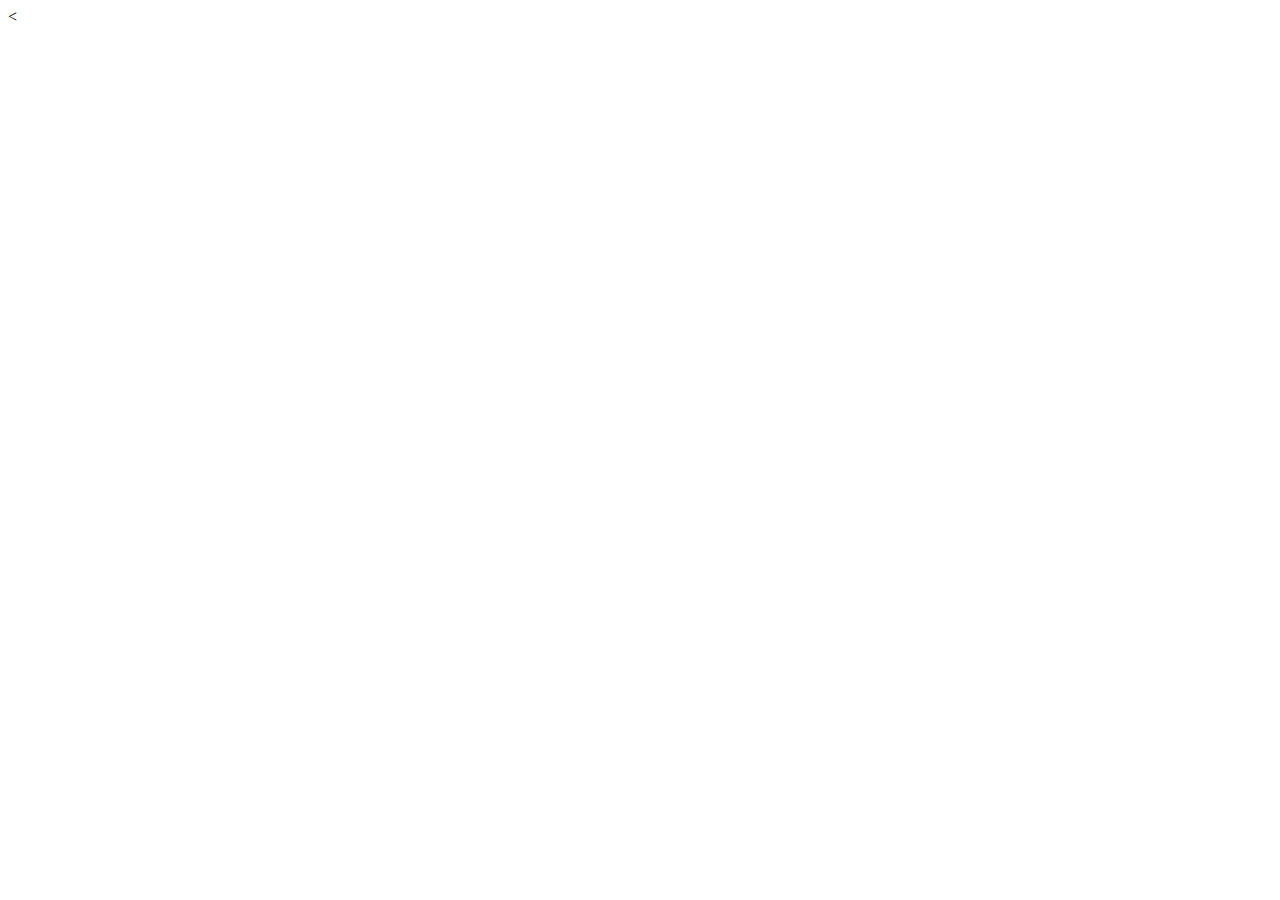
==== www/index.html @ ead91129 "Merge branch 'master' of https://github.com/thebanon/banon.ga" ====
<
<!doctype html>
<html lang='en-US' title='&#x1F332;.ga'>

  <head>
    <title>&#x1F332;</title>
    <meta name="viewport" content="width=device-width,initial-scale=1.0,maximum-scale=5.0,viewport-fit=cover">
    <meta http-equiv="Content-Type" content="text/html" charset="UTF-8">
    <meta name="apple-mobile-web-app-capable" content="yes">
    <meta name="apple-mobile-web-app-status-bar-style" content="black-translucent">
    <meta name="Description" content="MallZones is a social, shopping online marketplace for consumers and entrepreneurs.">
    <meta name="theme-color" content="#fff">
    <link rel="apple-touch-startup-image" href="/cdn/png/mallzones.png">
    <link rel="canonical" href="https://mallzones.com"/>
    <link rel="shortcut icon" href="/favicon.ico">
    <link rel="manifest" href="/manifest.json">
    <link rel="apple-touch-icon" href="/cdn/png/apple-touch-icon.png">
    <link async rel="stylesheet" href="/index.css" media="all">
    <script async src='/index.js'></script>
  </head>

  <body id="body" data-nojs onload="init(window.location.pathname+window.location.hash)">

    <noscript>
      <div>Javascript Required</div>
      <div>We're sorry, but MallZones doesn't work properly without JavaScript enabled. If you can't enable Javscript, try visiting our <a>optimized website</a></div>
      <style>
        body { background: #ff3b30; overflow: hidden; margin: 0; -webkit-font-smoothing: antialiased; }
        noscript { border: 1px solid #bbb; padding: 10px; border-radius: 3px; position: absolute; top: 36px; left: 0; right: 0; bottom: 36px; width: calc(100% - 40px); height: 86px; margin: auto; background: whitesmoke; z-index: 999999999999999999999999; }
        noscript div { height: 36px; font-weight: bolder; }
        noscript div:first-child { line-height: calc(36px); font-family: Lato Regular; font-weight: bolder; font-size: 18px; }
        noscript div:nth-child(2) { line-height: calc(50px/3); font-family: Lato Light; font-weight: bolder; font-size: 13px; }
        [data-nojs] > :not(noscript) { display: none; }
      </style>
    </noscript>

    </main>
    
  </body>

</html>
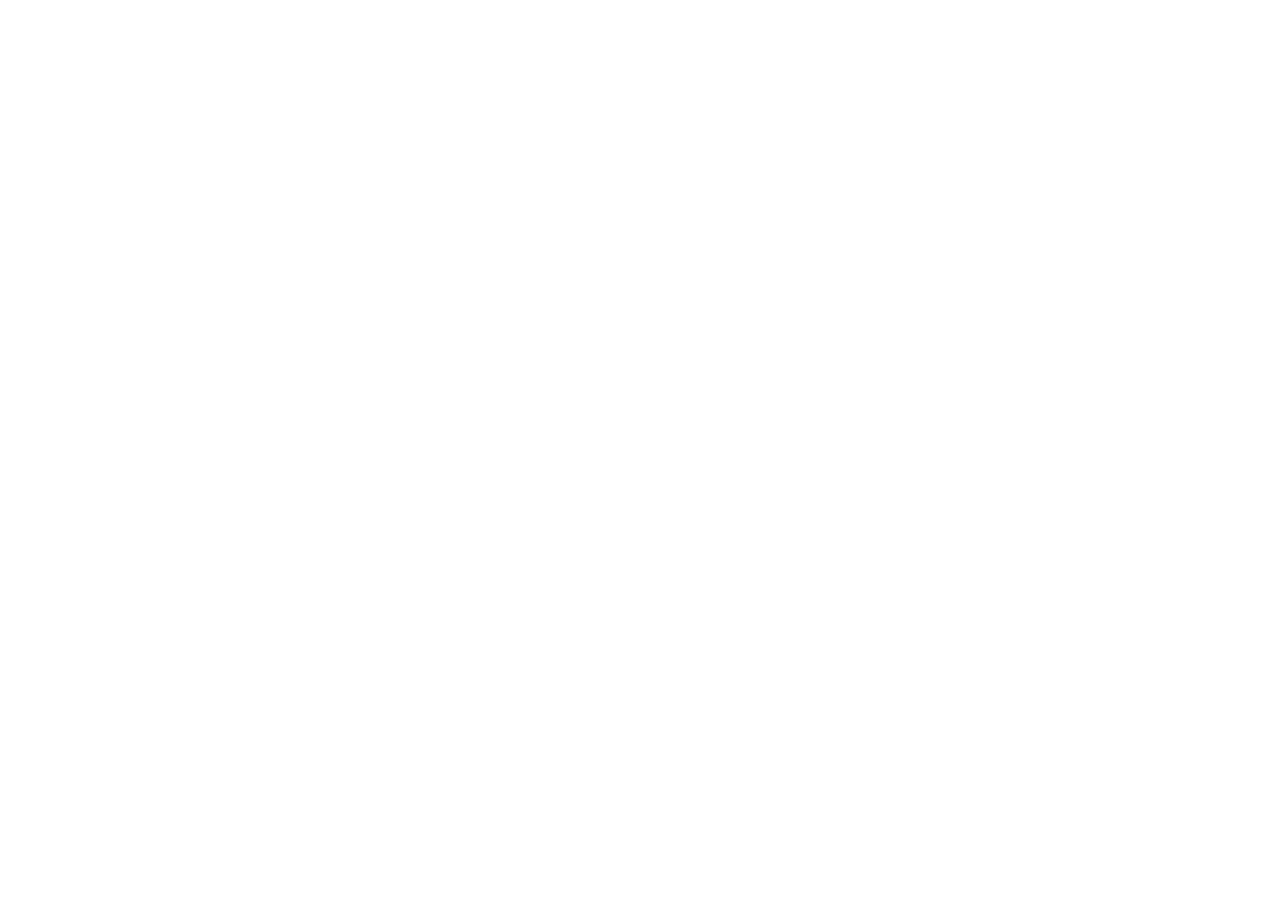
==== commit 549aaee9: "Updated redirect rules" ====
--- a/www/index.html
+++ b/www/index.html
@@ -1,4 +1,3 @@
-<
 <!doctype html>
 <html lang='en-US' title='&#x1F332;.ga'>
 
@@ -8,7 +7,7 @@
     <meta http-equiv="Content-Type" content="text/html" charset="UTF-8">
     <meta name="apple-mobile-web-app-capable" content="yes">
     <meta name="apple-mobile-web-app-status-bar-style" content="black-translucent">
-    <meta name="Description" content="MallZones is a social, shopping online marketplace for consumers and entrepreneurs.">
+    <meta name="Description" content="Home of the Banon.">
     <meta name="theme-color" content="#fff">
     <link rel="apple-touch-startup-image" href="/cdn/png/mallzones.png">
     <link rel="canonical" href="https://mallzones.com"/>
